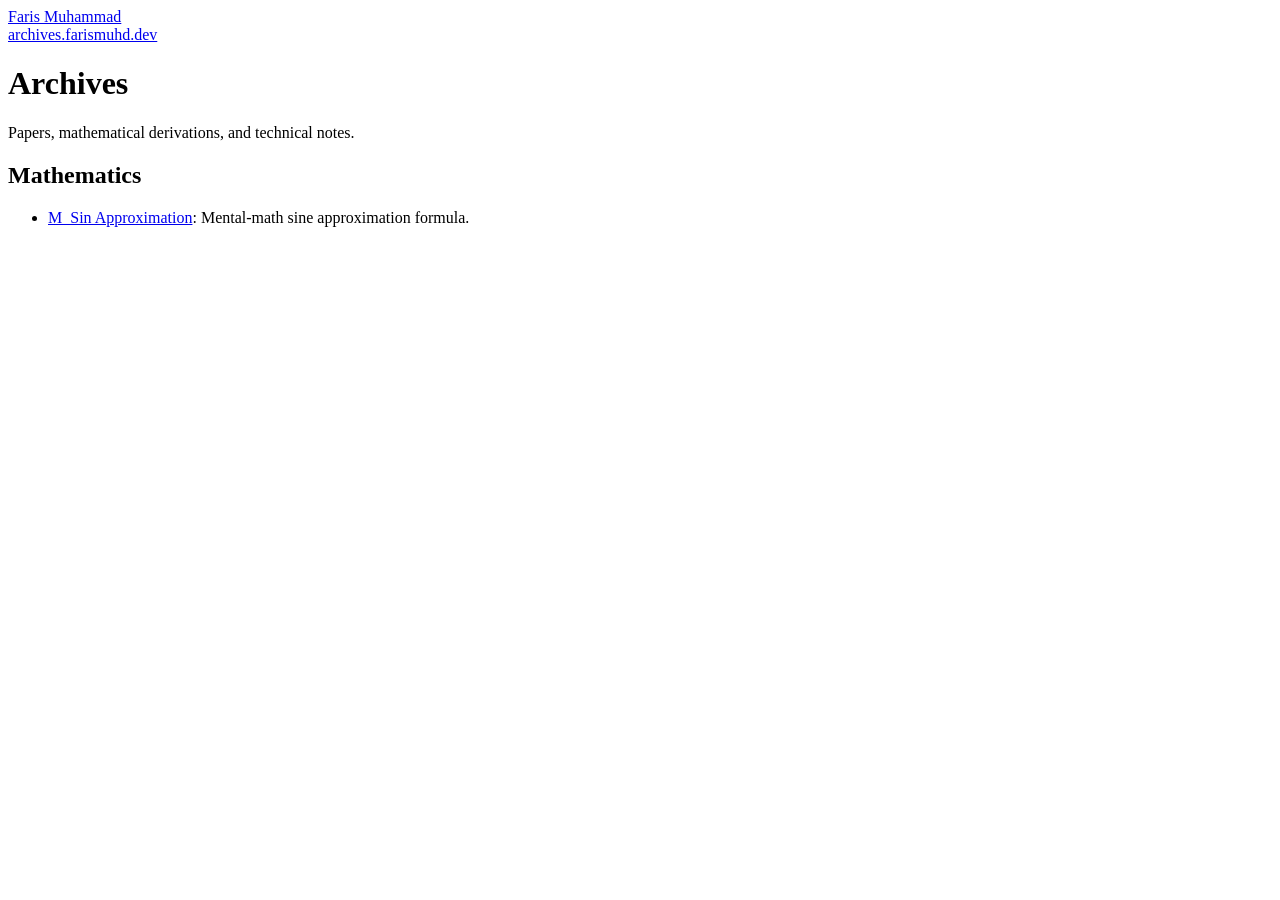
==== archive/index.html @ 3277fba3 "Added archive page" ====
<!DOCTYPE html>
<html lang="en">
    <head>
        <meta charset="UTF-8" />
        <meta name="viewport" content="width=device-width, initial-scale=1.0" />
        <title>Archives</title>
        <link rel="stylesheet" href="/css/main.css" />
    </head>
    <body>
        <nav>
            <a href="https://farismuhd.dev">Faris Muhammad</a>
            <div>
                <a href="/">archives.farismuhd.dev</a>
            </div>
        </nav>

        <main>
            <h1>Archives</h1>
            <p>Papers, mathematical derivations, and technical notes.</p>

            <h2>Mathematics</h2>
            <ul>
                <li><a href="/assets/m_sin.pdf">M_Sin Approximation</a>: Mental-math sine approximation formula.</li>
            </ul>
        </main>
    </body>
</html>
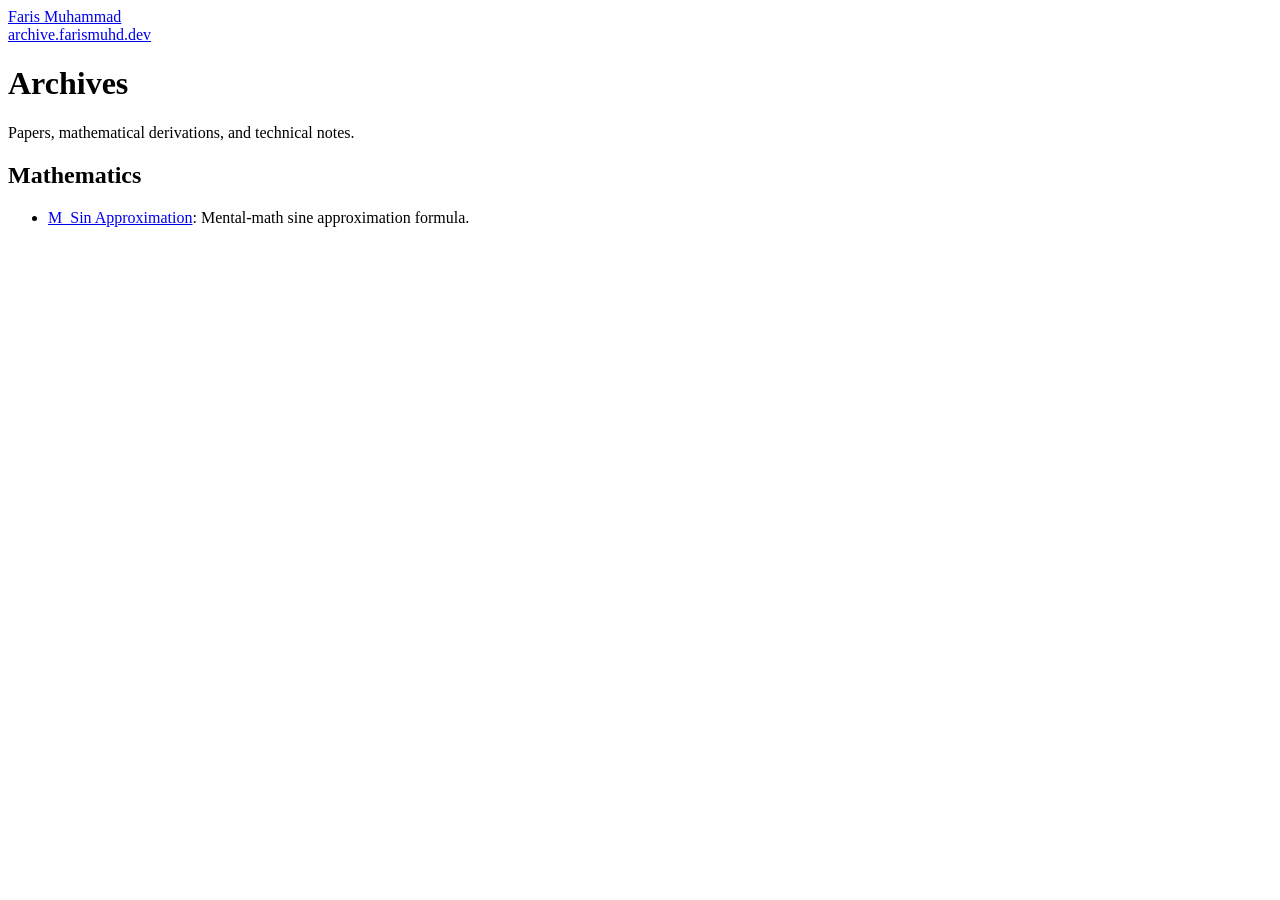
==== commit c3e72cd1: "Added required crawler instruction files" ====
--- a/archive/index.html
+++ b/archive/index.html
@@ -1,4 +1,16 @@
 <!DOCTYPE html>
+<!--
+----------------------------------------------------------------
+Copyright (c) 2026 Faris Muhammad. All rights reserved.
+
+    Unauthorized copying, modification, distribution, or use of
+    this file, via any medium, is strictly prohibited without
+    prior written permission.
+
+- farismuhd.dev
+----------------------------------------------------------------
+-->
+
 <html lang="en">
     <head>
         <meta charset="UTF-8" />
@@ -10,7 +22,7 @@
         <nav>
             <a href="https://farismuhd.dev">Faris Muhammad</a>
             <div>
-                <a href="/">archives.farismuhd.dev</a>
+                <a href="/">archive.farismuhd.dev</a>
             </div>
         </nav>
 
